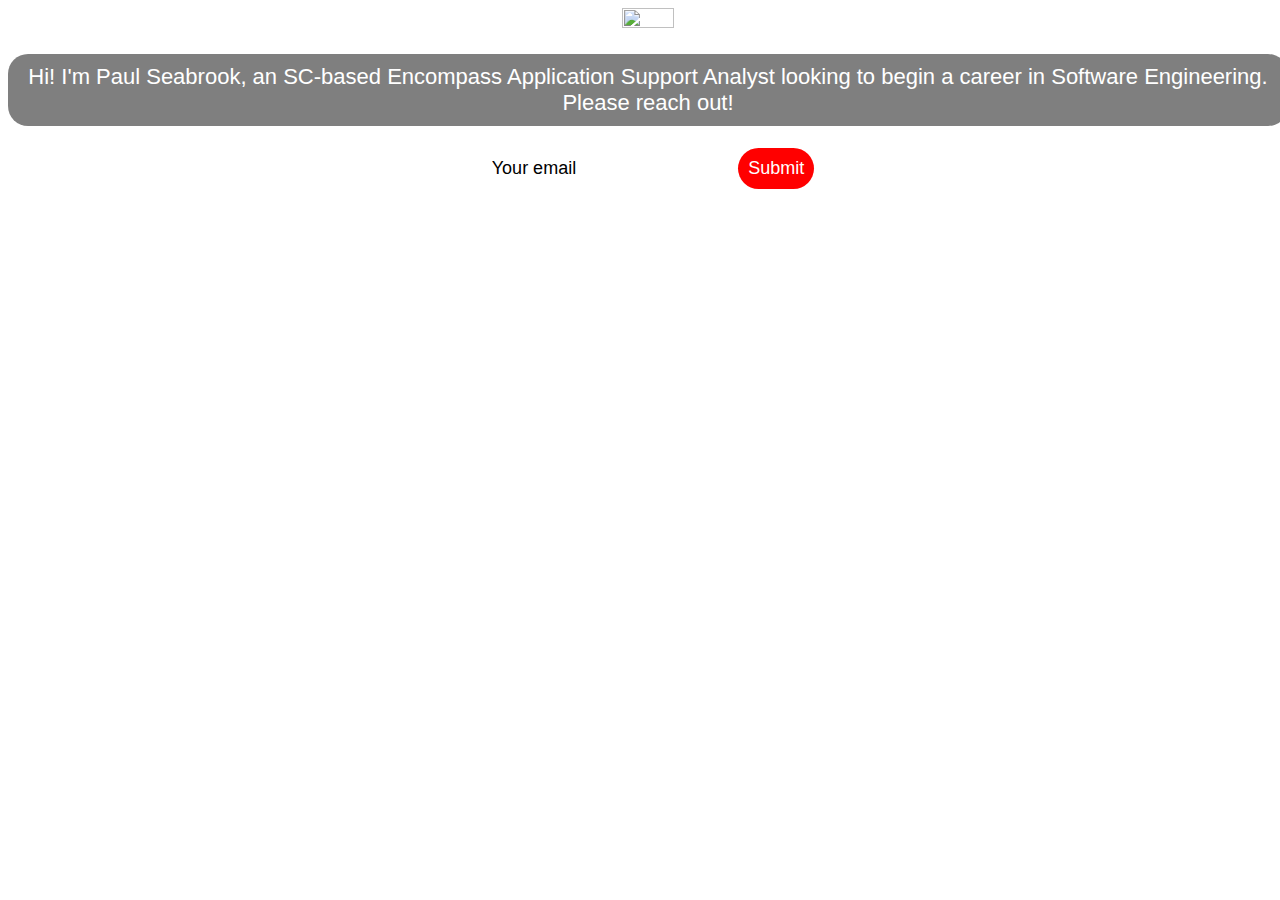
==== project1/index.html @ 8ce975c9 "Update index.html" ====
<!DOCTYPE html>
<html lang="en">
  <head>
    <meta charset="UTF-8" />
    <meta http-equiv="X-UA-Compatible" content="IE=edge" />
    <meta name="viewport" content="width=device-width, initial-scale=1.0" />
    <title>Document</title>
    <style>
      /* body in css is the selector, text-align is the property, center is the value */
      body {
        width: 100%;
        height: 100%;
        text-align: center;
        background: url("city.jpg");
        -webkit-background-size: cover;
        -moz-background-size: cover;
        -o-background-size: cover;
        background-size: cover;
        background-position: cover;
        background-position: center;
        color: black;
        font-family: helvetica;
      }
      #headshot {
        border-radius: 30px;
        height: 30%;
        width: 20%;
      }
      p {
        font-size: 22px;
        color: white;
        background: rgba(0, 0, 0, 0.5); /* added transparency due to background */ 
        border-radius: 20px; /* round our edges */
        padding: 10px; /*  add padding */
      }
      input {
        border: 0;
        padding: 10px;
        border-radius: 30px;
        font-size: 18px;
      }
      input[type="submit"] {
        background-color: red;
        color: white;
      }
    </style>
  </head>
  <body>
    <img id="headshot" src="headshot.jpg" />
    <p>
      Hi! I'm Paul Seabrook, an SC-based Encompass Application Support Analyst
      looking to begin a career in Software Engineering. Please reach out!
    </p>
    <input type="text" value="Your email" />
    <input type="submit" value="Submit"></input>
  </body>
</html>
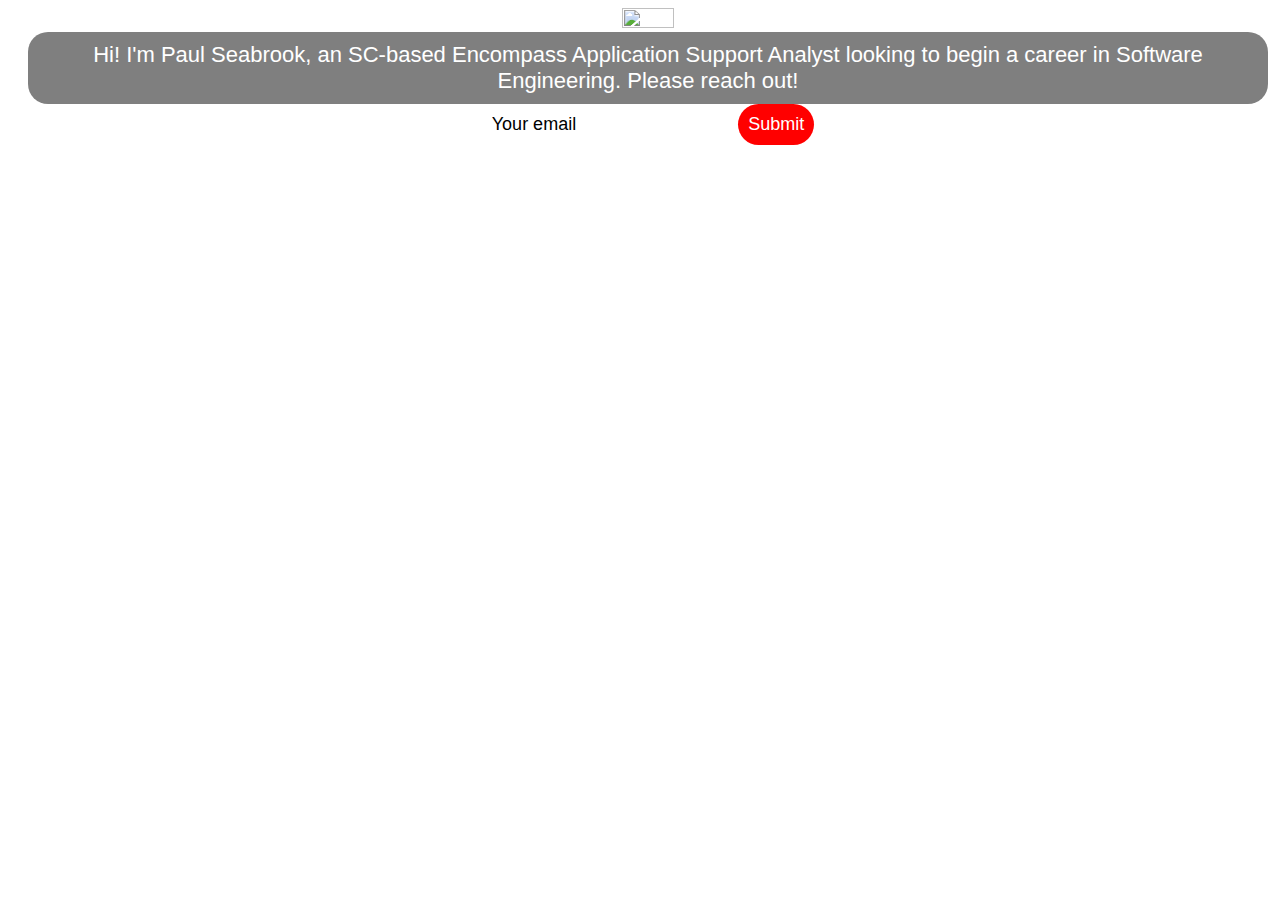
==== commit 3f8d3654: "Update index.html" ====
--- a/project1/index.html
+++ b/project1/index.html
@@ -32,6 +32,7 @@
         background: rgba(0, 0, 0, 0.5); /* added transparency due to background */ 
         border-radius: 20px; /* round our edges */
         padding: 10px; /*  add padding */
+        margin: 0px 20px 0px 20px;
       }
       input {
         border: 0;
